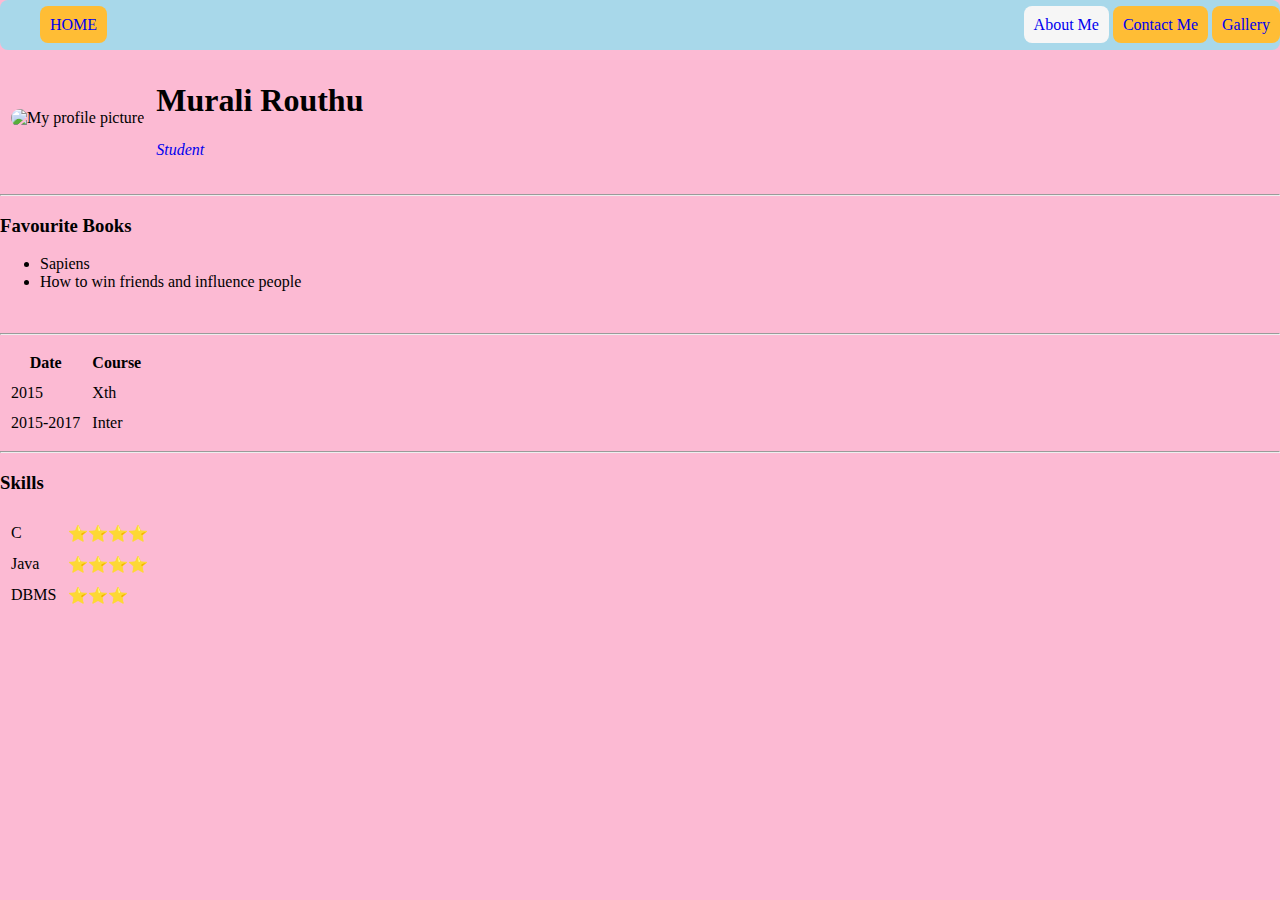
==== aboutme.html @ d17b31f0 "initial commit" ====
<!DOCTYPE html>
<html lang="en" dir="ltr">
  <head>
    <meta charset="utf-8">
    <title>Murali</title>
    <link rel="stylesheet" href="styles/style.css">
  </head>
  <body>
    <div class="navbar">
      <ul>
        <li> <a href="index.html">HOME</a></li>
        <div class="right">
          <li id="active"> <a href="aboutme.html" > About Me</a></li>
          <li> <a class="contact-me" href="mailto:murali@gmail.com">Contact Me</a></li>
          <li> <a href="gallery.html"> Gallery</a></li>
        </div>
      </ul>
    </div>
    <div class="pane">


      <table cellspacing="10">
        <tr>
          <td><img style="border-radius:200px;"src="images/Murali.jpg" alt="My profile picture"></img></td>
          <td>  <h1>Murali Routhu</h1>
            <p><em> <a href="http://www.griet.ac.in/">Student</a></em></p></td>
        </tr>
      </table>


      <hr>
      <h3> Favourite Books </h3>
      <ul>
        <li>Sapiens</li>
        <li>How to win friends and influence people</li>
      </ul>

      <br><hr>
      <table border="0" cellspacing="10">
        <thead>
          <tr>
            <th>Date
            </th>
            <th>
              Course
            </th>
            </th>
          </tr>
        </thead>
        <tbody>
          <tr>
            <td>2015</td>
            <td>Xth</td>
          </tr>
          <tr>
            <td>2015-2017</td>
            <td>Inter</td>
          </tr>
        </tbody>
      </table>
      <hr>
      <h3>Skills</h3>
      <table cellspacing="10">
        <tr>
          <td>C </td>
          <td>⭐⭐⭐⭐</td>
        </tr>
        <tr>
          <td>Java</td>
          <td>⭐⭐⭐⭐</td>
        </tr>
        <tr>
          <td>DBMS</td>
          <td>⭐⭐⭐</td>
        </tr>

      </table>
      </div>
  </body>
</html>
---- styles/style.css ----
.navbar ul li{
  display: inline;
  padding: 10px;
  background-color: #FFBD35;
  border-radius: 8px;

}
#active{
  background-color: #f6f6f6;
}

body{
  overflow:auto;
  margin: 0;
  background-color: #FCBAD3;

}

.name{
  font-weight:bold;
  font-family: cursive;
}
.content{


  font-family: cursive;
  width: 100%;
  position: relative;
  top: 50px;
  text-align: center;

}
a{
  text-decoration: none;
}
.active{
  border-color: black;
}
.navbar{

  border-radius: 8px;
  display: block;
  width: 100%;
  position: fixed;
  top: 0;
  background-color: #A8D8EA;
  z-index: 1;

}
.right{

  float: right;
}
.image{
  background-color: white;
  margin:5px;
  border: 1px solid #ccc;
  float:left;
  width:180px;
  height: 240px;
}

img{
  width: 100%;
  height: auto;
}

.desc{
  font-family: cursive;
  text-align:center;
  padding: 10px;
}
.pane{


  position: relative;
  top:50px;

}
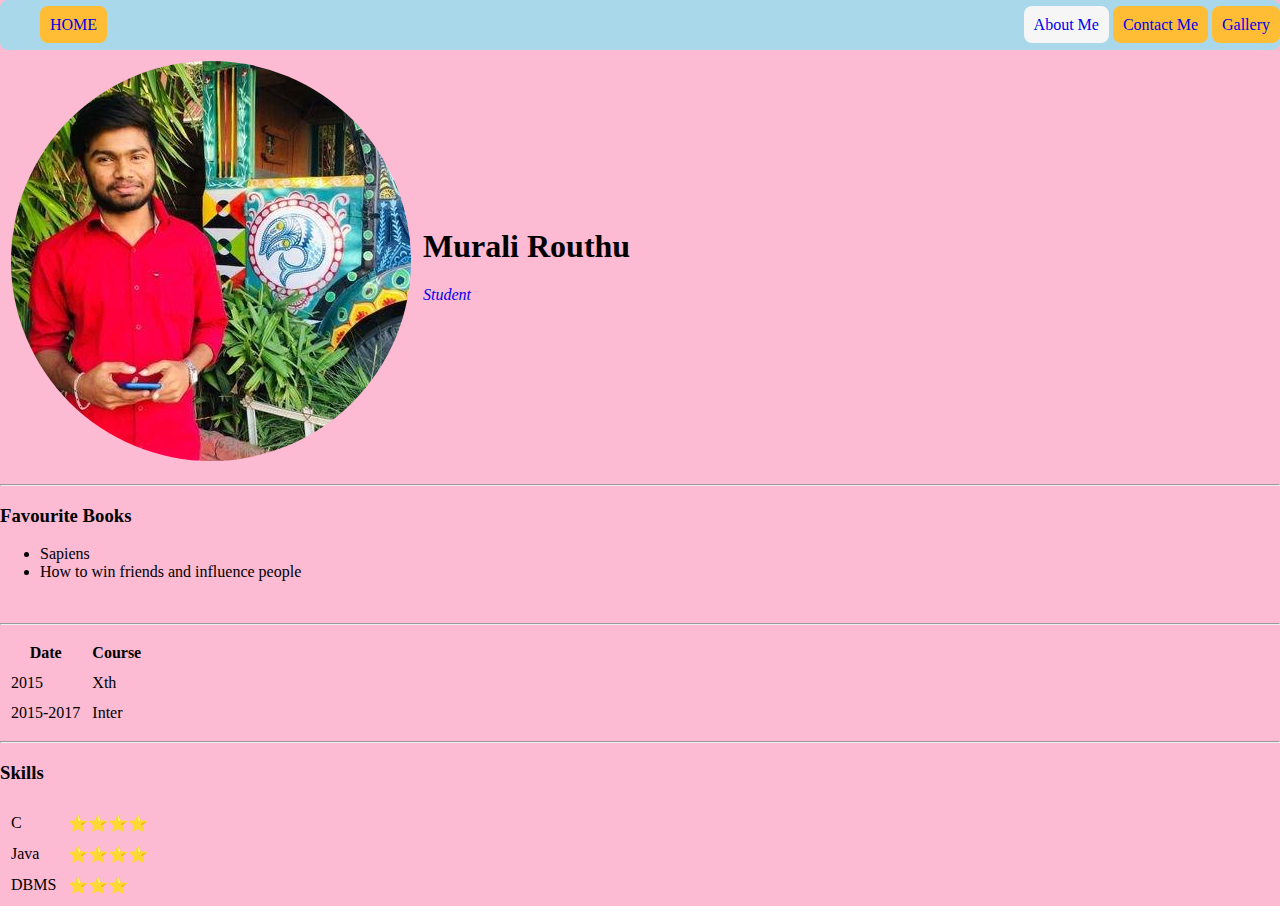
==== commit 50ba39e7: "file names corrected" ====
--- a/aboutme.html
+++ b/aboutme.html
@@ -21,7 +21,7 @@
 
       <table cellspacing="10">
         <tr>
-          <td><img style="border-radius:200px;"src="images/Murali.jpg" alt="My profile picture"></img></td>
+          <td><img style="border-radius:200px;"src="images/murali.jpg" alt="My profile picture"></img></td>
           <td>  <h1>Murali Routhu</h1>
             <p><em> <a href="http://www.griet.ac.in/">Student</a></em></p></td>
         </tr>
